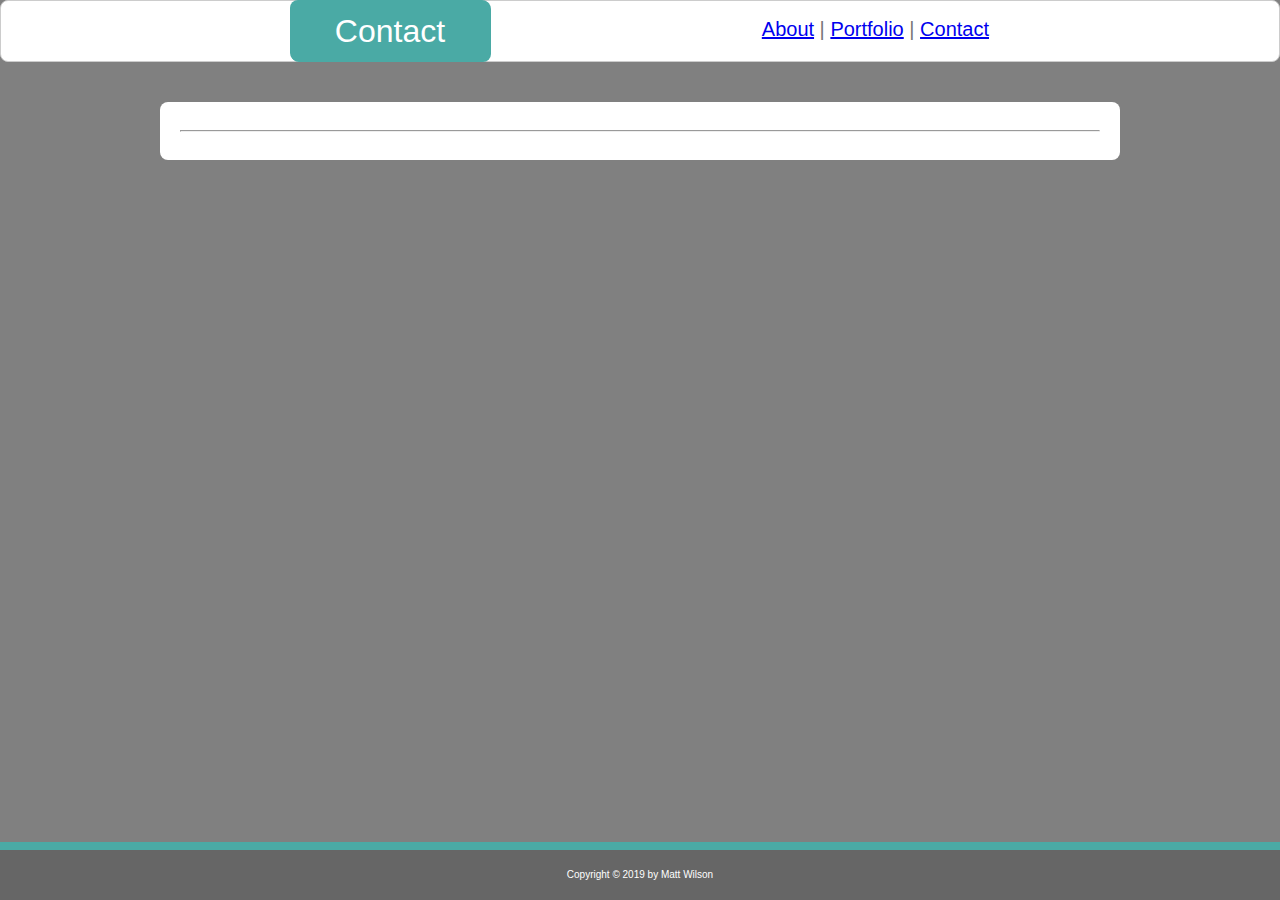
==== contact.html @ 4dfe977c "Aug 9 8:15pm" ====
<!DOCTYPE html>
<html lang="en-us">

    <head>

        <meta charset="UTF-8">
        <title>Matt's Portfolio</title>
        <link rel="stylesheet" href="assets/css/reset.css">
        <link rel="stylesheet" type="text/css" href="assets/css/style.css">

    </head>

    <body>

        <header class="pageHeader">

            <div class="name">
                <h1>Matt Wilson</h1>
            </div>

            <nav class="menu">
                <a class="about" href="index.html">About</a> | 
                <a class="portfolio" href="portfolio.html">Portfolio</a> | 
                <a class="contact" href="contact.html">Contact</a>
            </nav>

        </header>

        <div class="wrapper">

            <h1 class="contactPage">Contact</h1>
            <hr>

            <div>
                
            </div>
        </div>



        <footer class="pageFooter">

                <h5 class="copyright">Copyright © 2019 by Matt Wilson</h5>
    
        </footer>

    </body>

</html>
---- assets/css/style.css ----
* {
    box-sizing: border-box;
}

.pageHeader {
    width: 100%;
    background: #ffffff;
    padding: 30px;
    margin-top: 0;
    position: relative;
    border: 1px solid #cccccc;
    border-radius: 8px;
    margin-bottom: 40px;
}

body {
    background: gray;
    margin: auto;
    font-family: 'Arial', 'Helvetica Neue', Helvetica, sans-serif;
    color: #777777;
}

.name, .contactPage {
    color: white;
    background: #4aaaa5;
    padding: 14.5px;
    margin-bottom: 20px;
    width: 200px;
    float: left;
    position: absolute;
    font-size: 32px;
    text-align: center;
    top: 0px;
    left: 290px;
    border: 1px #4aaaa5;
    border-radius: 8px;
    font-family: 'Arial', 'Helvetica Neue', Helvetica, sans-serif;
}

.menu {
    font-size: 20px;
    position: absolute;
    top: 18px;
    right: 290px;
}

.wrapper {
    width: 960px;
    background: white;
    margin: auto;
    border: 1px white;
    border-radius: 8px;
    padding: 20px;
}

p {
    line-height: 150%;
    margin-top: 20px;
    font-size: 18px;
}
.aboutMe {
    font-size: 32px;
    color: #4aaaa5;
    padding: 10px;
    margin-left: 10px;
    font-family: 'Arial', 'Helvetica Neue', Helvetica, sans-serif;
}

#aboutImage {
    width: 200px;
    height: auto;
    margin-top: 20px;
    margin-right: 20px;
    margin-bottom: 20px;
    float: left;
}

.pageFooter {
    clear: both;
    padding: 20px;
    background: #666666;
    color: white;
    position: fixed;
    bottom: 0;
    width: 100%;
    text-align: center;
    border-top: 8px solid #4aaaa5;
}

.copyright {
    font-size: 10px;
}
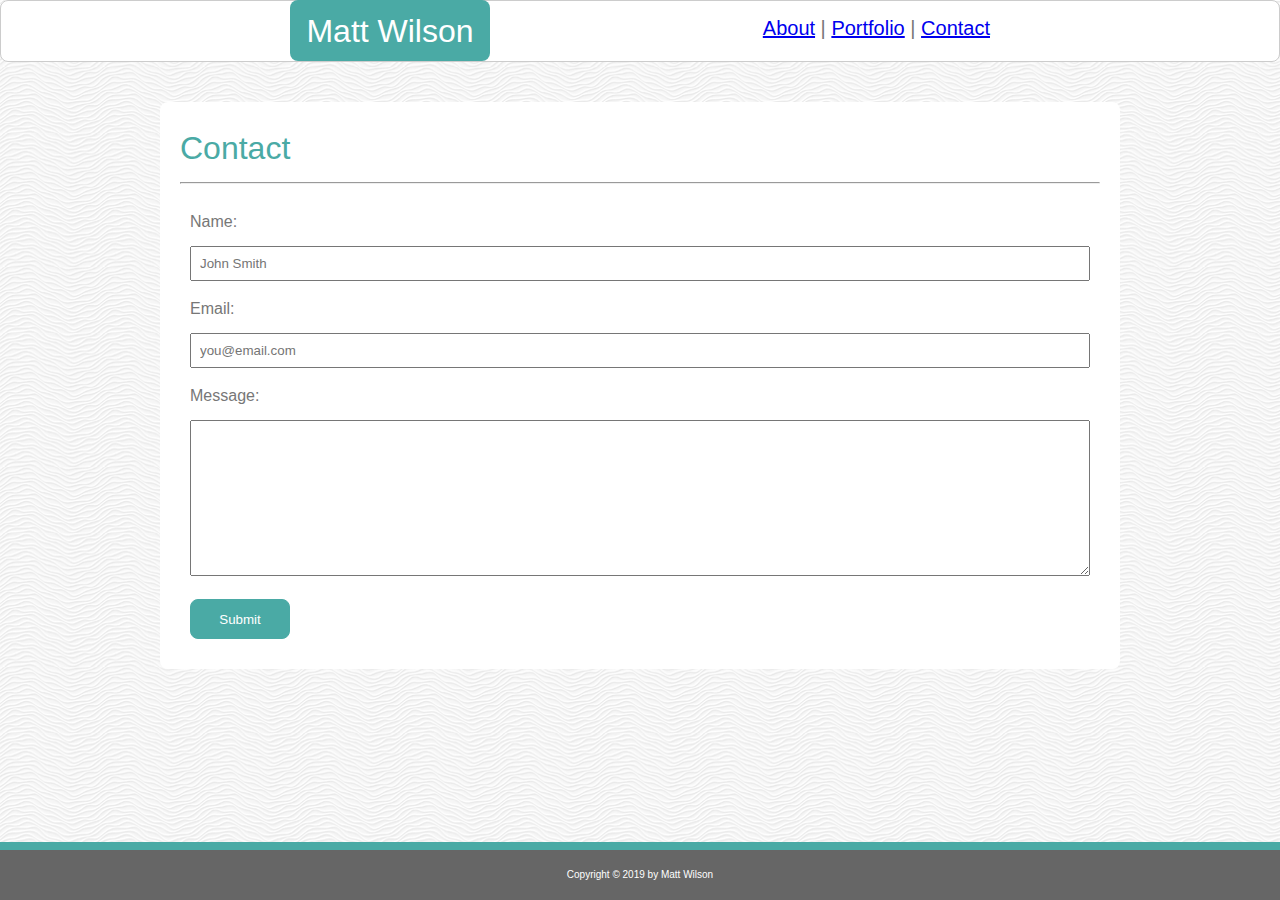
==== commit da63a727: "almost there!" ====
--- a/contact.html
+++ b/contact.html
@@ -10,7 +10,7 @@
 
     </head>
 
-    <body>
+    <body style="background-image: url(assets/images/white-waves.png)">
 
         <header class="pageHeader">
 
@@ -28,12 +28,20 @@
 
         <div class="wrapper">
 
-            <h1 class="contactPage">Contact</h1>
+            <h1 class="sectionTitle">Contact</h1>
             <hr>
 
-            <div>
-                
-            </div>
+            <form>
+                Name:<br><br>
+                <input type="text" name="name" placeholder="John Smith"><br>
+                Email:<br><br>
+                <input type="text" name="email" placeholder="you@email.com"><br>
+                Message:<br><br>
+                <textarea name="message" rows="10" cols="30"></textarea><br>
+                <input id="submit" type="submit" value="Submit">
+
+            </form>
+
         </div>
 
 
--- a/assets/css/style.css
+++ b/assets/css/style.css
@@ -7,7 +7,6 @@
     background: #ffffff;
     padding: 30px;
     margin-top: 0;
-    position: relative;
     border: 1px solid #cccccc;
     border-radius: 8px;
     margin-bottom: 40px;
@@ -20,7 +19,7 @@
     color: #777777;
 }
 
-.name, .contactPage {
+.name {
     color: white;
     background: #4aaaa5;
     padding: 14.5px;
@@ -51,6 +50,7 @@
     border: 1px white;
     border-radius: 8px;
     padding: 20px;
+    position: relative;
 }
 
 p {
@@ -58,11 +58,12 @@
     margin-top: 20px;
     font-size: 18px;
 }
-.aboutMe {
+
+.sectionTitle {
     font-size: 32px;
     color: #4aaaa5;
     padding: 10px;
-    margin-left: 10px;
+    margin-left: -10px;
     font-family: 'Arial', 'Helvetica Neue', Helvetica, sans-serif;
 }
 
@@ -85,8 +86,123 @@
     width: 100%;
     text-align: center;
     border-top: 8px solid #4aaaa5;
+    z-index: 3;
 }
 
 .copyright {
     font-size: 10px;
 }
+
+.portfolioHeader {
+    width: 100%;
+    background: #ffffff;
+    padding: 30px;
+    margin-top: 0;
+    border: 1px solid #cccccc;
+    border-radius: 8px;
+    margin-bottom: 10px;
+}
+
+.portfolioImage {
+    width: 275px;
+    height: 170px;
+    margin-left: 20px;
+    margin-top: 10px;
+}
+
+.label {
+    padding: 15px;
+    text-align: center;
+    background: #4aaaa5;
+    color: white;
+    width: 275px;
+    height: auto;
+}
+
+#hangman {
+    position: absolute;
+    left: 0;
+    z-index: 1;
+}
+
+#rpgGame {
+    position: absolute;
+    left: 320px;
+    z-index: 1;
+}
+
+#trivia {
+    position: absolute;
+    left: 0;
+    top: 280px;
+    z-index: 1;
+}
+
+#rutgers {
+    position: absolute;
+    left: 320px;
+    top: 280px;
+    z-index: 1;
+}
+
+#rock {
+    position: absolute;
+    left: 0;
+    top: 470px;
+    z-index: 1;
+}
+
+#hangmanLabel {
+    position: absolute;
+    left: 20px;
+    top: 120px;
+}
+
+#rpgGameLabel {
+    position: absolute;
+    top: 120px;
+    left: 20px;
+}
+
+#triviaLabel {
+    position: absolute;
+    top: 120px;
+    left: 20px;
+}
+
+#rutgersLabel {
+    position: absolute;
+    top: 120px;
+    left: 20px;
+}
+
+#rockLabel {
+    position: absolute;
+    top: 120px;
+    left: 20px;
+}
+
+input[type=text] {
+    width: 100%;
+    margin-bottom: 20px;
+    padding: 8px;
+}
+
+form {
+   margin-top: 20px;
+   padding: 10px; 
+}
+
+textarea {
+    margin-bottom: 20px;
+    width: 100%;
+}
+
+input[type=submit] {
+    width: 100px;
+    height: 40px;
+    background: #4aaaa5;
+    border: 1px solid #4aaaa5;
+    border-radius: 8px;
+    color: white;
+}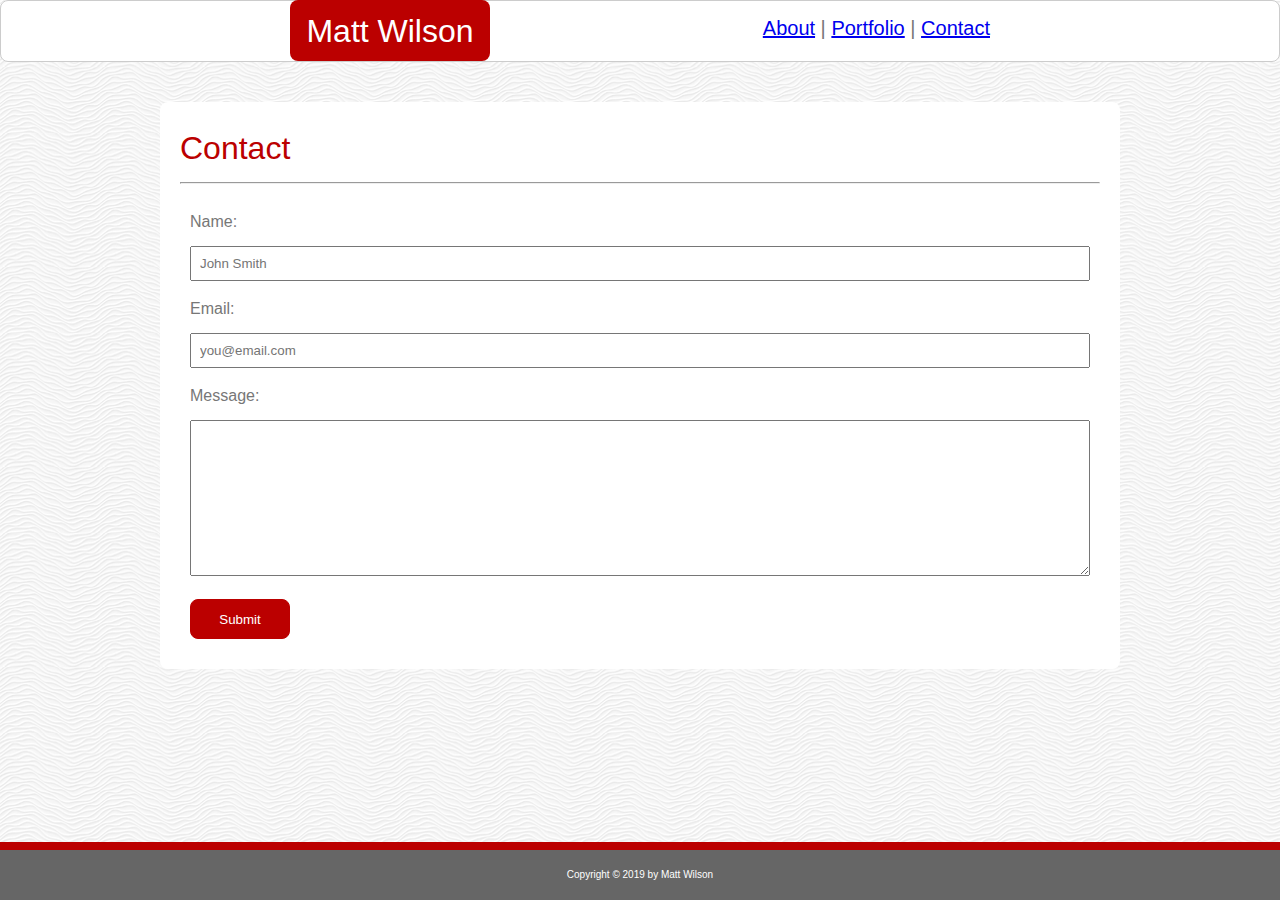
==== commit 7f1b91bf: "so that wasn't final" ====
--- a/contact.html
+++ b/contact.html
@@ -31,7 +31,8 @@
             <h1 class="sectionTitle">Contact</h1>
             <hr>
 
-            <form>
+            <form action="mailto:matt@firstflightagency.com" method="get" enctype="text/plain">
+                
                 Name:<br><br>
                 <input type="text" name="name" placeholder="John Smith"><br>
                 Email:<br><br>
--- a/assets/css/style.css
+++ b/assets/css/style.css
@@ -21,7 +21,7 @@
 
 .name {
     color: white;
-    background: #4aaaa5;
+    background: #bb0000;
     padding: 14.5px;
     margin-bottom: 20px;
     width: 200px;
@@ -31,7 +31,7 @@
     text-align: center;
     top: 0px;
     left: 290px;
-    border: 1px #4aaaa5;
+    border: 1px #bb0000;
     border-radius: 8px;
     font-family: 'Arial', 'Helvetica Neue', Helvetica, sans-serif;
 }
@@ -53,6 +53,17 @@
     position: relative;
 }
 
+.portfolioWrapper {
+    width: 960px;
+    height: 650px;
+    background: white;
+    margin: auto;
+    border: 1px white;
+    border-radius: 8px;
+    padding: 20px;
+    position: relative;
+}
+
 p {
     line-height: 150%;
     margin-top: 20px;
@@ -61,7 +72,7 @@
 
 .sectionTitle {
     font-size: 32px;
-    color: #4aaaa5;
+    color: #bb0000;
     padding: 10px;
     margin-left: -10px;
     font-family: 'Arial', 'Helvetica Neue', Helvetica, sans-serif;
@@ -85,7 +96,7 @@
     bottom: 0;
     width: 100%;
     text-align: center;
-    border-top: 8px solid #4aaaa5;
+    border-top: 8px solid #bb0000;
     z-index: 3;
 }
 
@@ -113,42 +124,41 @@
 .label {
     padding: 15px;
     text-align: center;
-    background: #4aaaa5;
+    background: #bb0000;
     color: white;
     width: 275px;
     height: auto;
 }
 
 #hangman {
-    position: absolute;
-    left: 0;
+    position: relative;
+    float: left;
     z-index: 1;
 }
 
 #rpgGame {
-    position: absolute;
-    left: 320px;
+    position: relative;
+    float: left;
     z-index: 1;
 }
 
 #trivia {
-    position: absolute;
-    left: 0;
-    top: 280px;
+    clear: both;
+    position: relative;
+    float: left;
     z-index: 1;
 }
 
 #rutgers {
-    position: absolute;
-    left: 320px;
-    top: 280px;
+    position: relative;
+    float: left;
     z-index: 1;
 }
 
 #rock {
-    position: absolute;
-    left: 0;
-    top: 470px;
+    clear: both;
+    position: relative;
+    float: left;
     z-index: 1;
 }
 
@@ -201,8 +211,8 @@
 input[type=submit] {
     width: 100px;
     height: 40px;
-    background: #4aaaa5;
-    border: 1px solid #4aaaa5;
+    background: #bb0000;
+    border: 1px solid #bb0000;
     border-radius: 8px;
     color: white;
 }